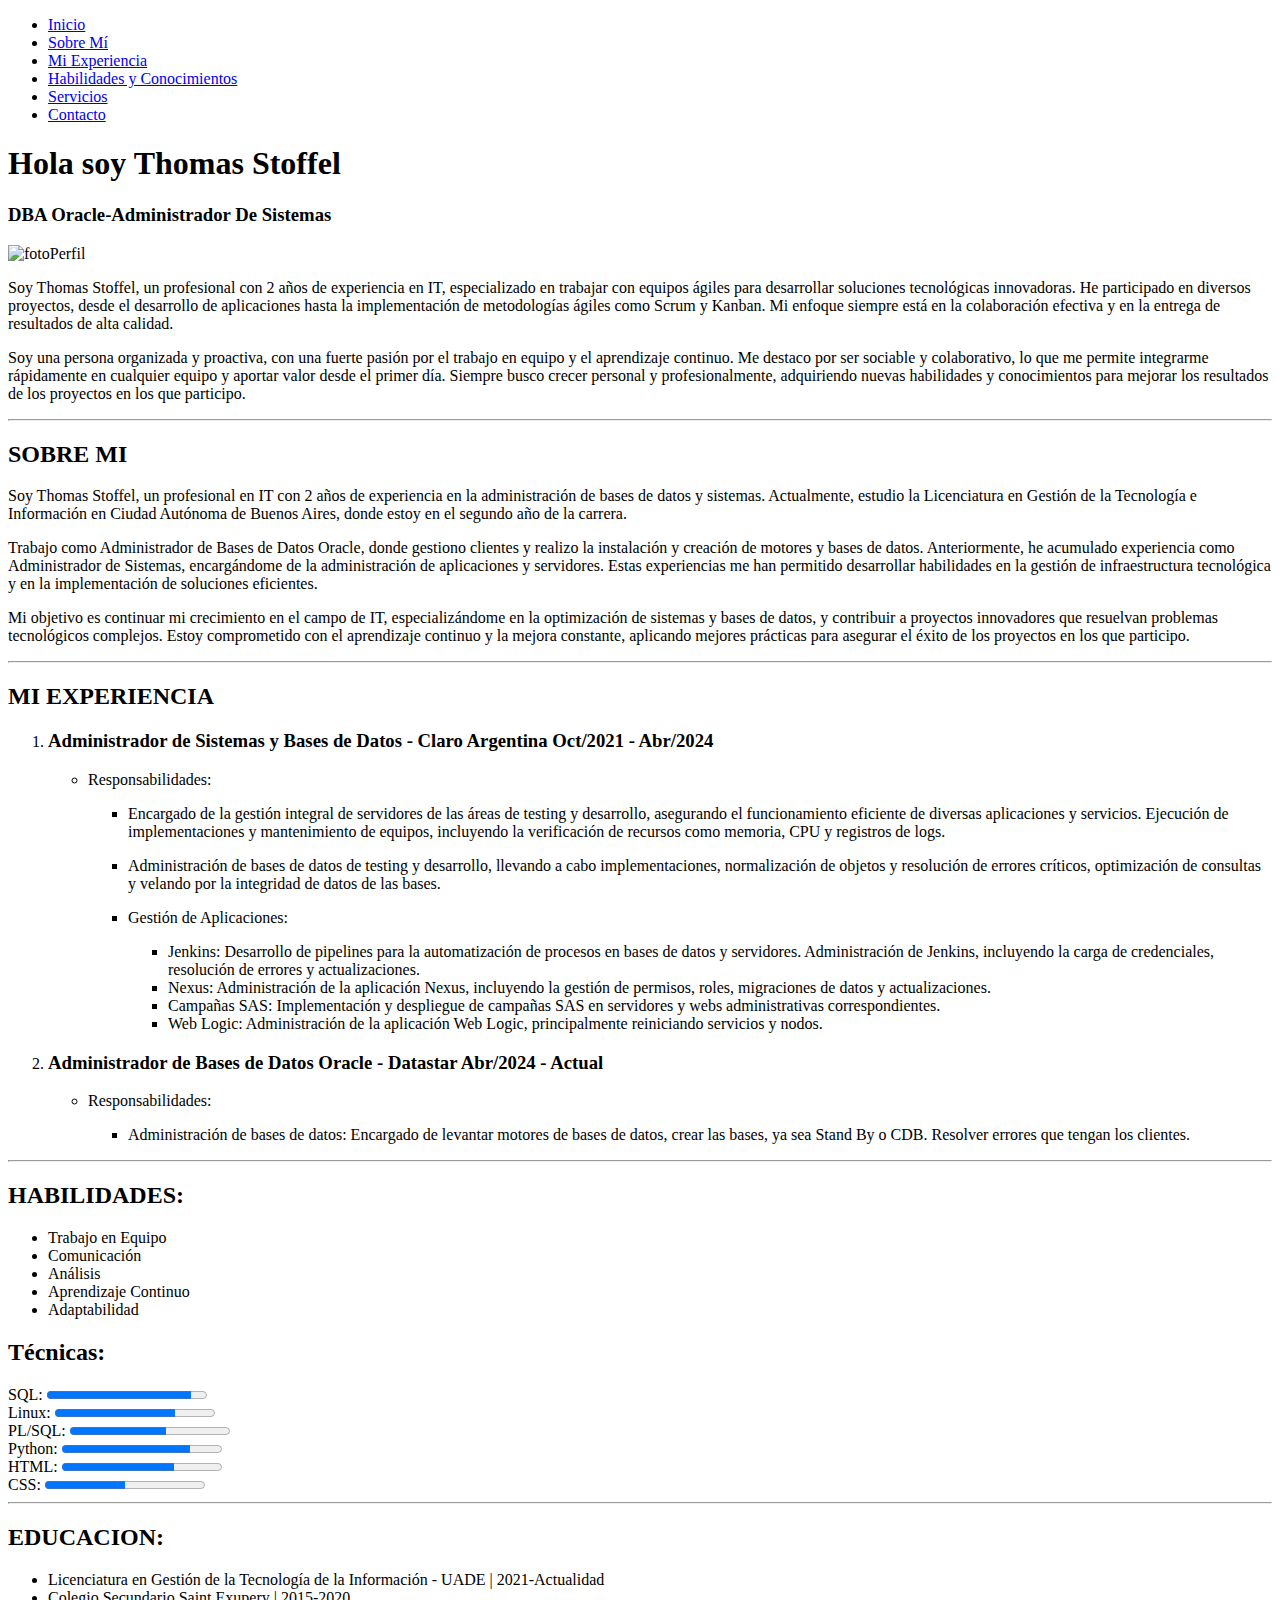
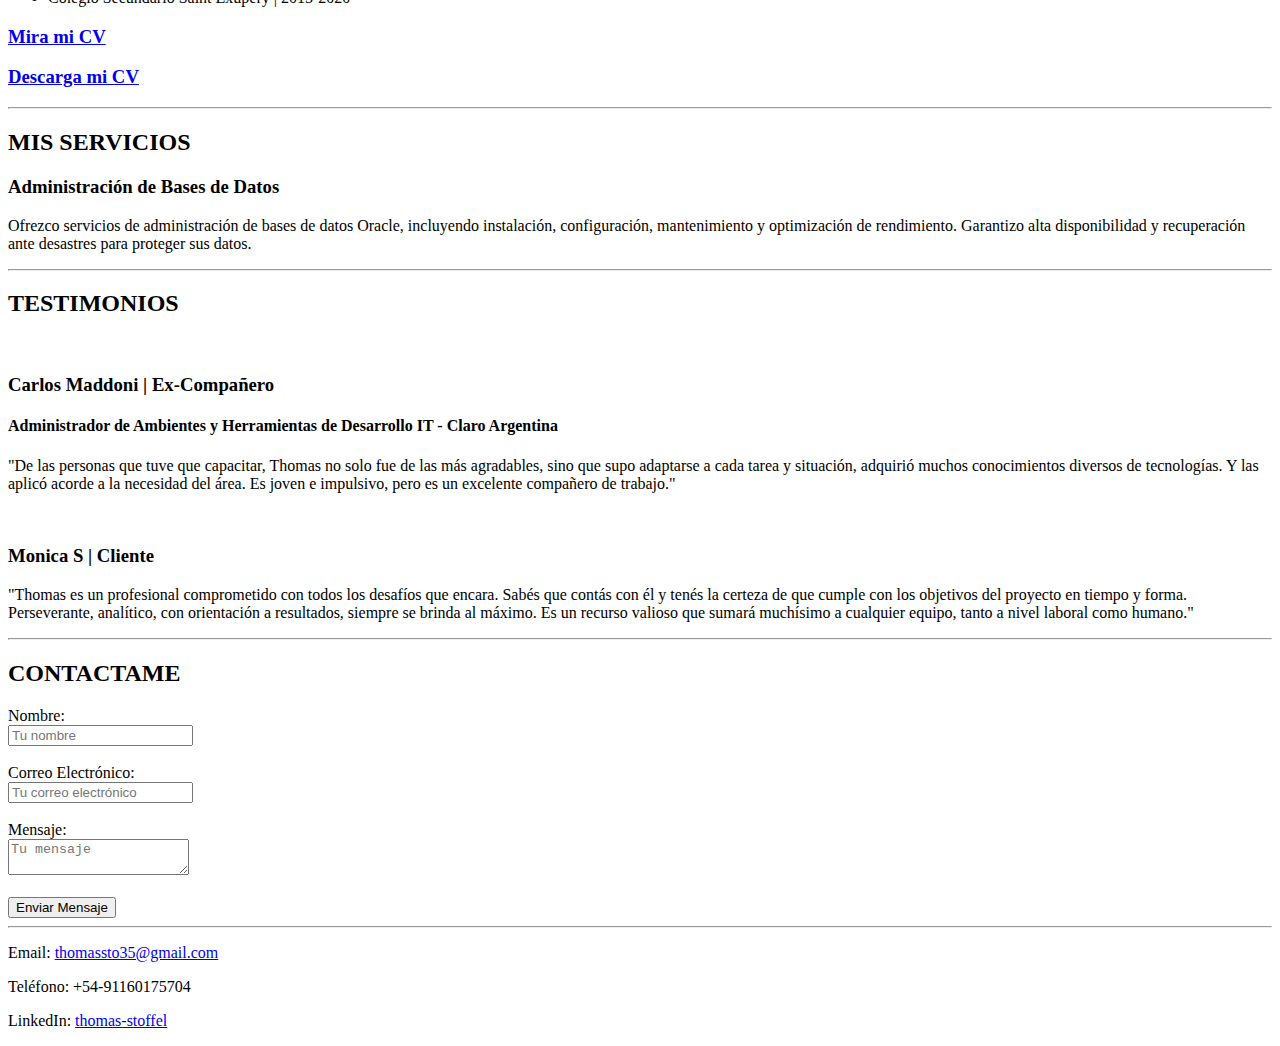
==== index.html @ ca6f1ba7 "Update index.html" ====
<!DOCTYPE html>
<html lang="en">
<head>
    <meta charset="UTF-8">
    <meta name="viewport" content="width=device-width, initial-scale=1.0">
    <title>Home</title>
</head>
<body>
    <!-- Menú de navegación -->
    <nav id="main-nav">
        <ul>
            <li><a href="#Inicio">Inicio</a></li>
            <li><a href="#sobre-mi">Sobre Mí</a></li>
            <li><a href="#experiencia">Mi Experiencia</a></li>
            <li><a href="#habilidades-conocimientos">Habilidades y Conocimientos</a></li>
            <li><a href="#servicios">Servicios</a></li>
            <li><a href="#contacto">Contacto</a></li>
        </ul>
    </nav>
    
    <!-- Sección de Encabezado -->
    <header id="Inicio">
        <div class="header-content">
            <h1>Hola soy Thomas Stoffel</h1>
            <h3>DBA Oracle-Administrador De Sistemas</h3>
            <img src="fotoPerfil.jpg" alt="fotoPerfil" width="150" height="150">
        </div>
    </header>
    
    <!-- Sección principal -->
    <main id="main-content">
        <section id="about-me">
            <p>
                Soy Thomas Stoffel, un profesional con 2 años de experiencia en IT, especializado en trabajar con equipos ágiles para desarrollar soluciones tecnológicas innovadoras. He participado en diversos proyectos, desde el desarrollo de aplicaciones hasta la implementación de metodologías ágiles como Scrum y Kanban. Mi enfoque siempre está en la colaboración efectiva y en la entrega de resultados de alta calidad.
            </p>
            <p>
                Soy una persona organizada y proactiva, con una fuerte pasión por el trabajo en equipo y el aprendizaje continuo. Me destaco por ser sociable y colaborativo, lo que me permite integrarme rápidamente en cualquier equipo y aportar valor desde el primer día. Siempre busco crecer personal y profesionalmente, adquiriendo nuevas habilidades y conocimientos para mejorar los resultados de los proyectos en los que participo.
            </p>
        </section>

        <hr>

        <!-- Sección sobre mí -->
        <section id="sobre-mi">
            <h2>SOBRE MI</h2>
            <p>
                Soy Thomas Stoffel, un profesional en IT con 2 años de experiencia en la administración de bases de datos y sistemas. Actualmente, estudio la Licenciatura en Gestión de la Tecnología e Información en Ciudad Autónoma de Buenos Aires, donde estoy en el segundo año de la carrera.
            </p>
            <p>
                Trabajo como Administrador de Bases de Datos Oracle, donde gestiono clientes y realizo la instalación y creación de motores y bases de datos. Anteriormente, he acumulado experiencia como Administrador de Sistemas, encargándome de la administración de aplicaciones y servidores. Estas experiencias me han permitido desarrollar habilidades en la gestión de infraestructura tecnológica y en la implementación de soluciones eficientes.
            </p>
            <p>
                Mi objetivo es continuar mi crecimiento en el campo de IT, especializándome en la optimización de sistemas y bases de datos, y contribuir a proyectos innovadores que resuelvan problemas tecnológicos complejos. Estoy comprometido con el aprendizaje continuo y la mejora constante, aplicando mejores prácticas para asegurar el éxito de los proyectos en los que participo.
            </p>
        </section>

        <hr>

        <!-- Sección de experiencia -->
        <section id="experiencia">
            <h2>MI EXPERIENCIA</h2>
            <ol>
                <li>
                    <h3>Administrador de Sistemas y Bases de Datos - Claro Argentina Oct/2021 - Abr/2024</h3>
                    <ul>
                        <li>
                            <p>
                                Responsabilidades:
                            </p>
                            <ul>
                                <li>
                                    <p>Encargado de la gestión integral de servidores de las áreas de testing y desarrollo, asegurando el funcionamiento eficiente de diversas aplicaciones y servicios. Ejecución de implementaciones y mantenimiento de equipos, incluyendo la verificación de recursos como memoria, CPU y registros de logs.</p>
                                </li>
                                <li>
                                    <p>Administración de bases de datos de testing y desarrollo, llevando a cabo implementaciones, normalización de objetos y resolución de errores críticos, optimización de consultas y velando por la integridad de datos de las bases.</p>
                                </li>
                                <li>
                                    <p>Gestión de Aplicaciones:</p>
                                    <ul>
                                        <li>Jenkins: Desarrollo de pipelines para la automatización de procesos en bases de datos y servidores. Administración de Jenkins, incluyendo la carga de credenciales, resolución de errores y actualizaciones.</li>
                                        <li>Nexus: Administración de la aplicación Nexus, incluyendo la gestión de permisos, roles, migraciones de datos y actualizaciones.</li>
                                        <li>Campañas SAS: Implementación y despliegue de campañas SAS en servidores y webs administrativas correspondientes.</li>
                                        <li>Web Logic: Administración de la aplicación Web Logic, principalmente reiniciando servicios y nodos.</li>
                                    </ul>
                                </li>
                            </ul>
                        </li>
                    </ul>
                </li>
                <li>
                    <h3>Administrador de Bases de Datos Oracle - Datastar Abr/2024 - Actual</h3>
                    <ul>
                        <li>
                            <p>
                                Responsabilidades:
                            </p>
                            <ul>
                                <li>
                                    <p>Administración de bases de datos: Encargado de levantar motores de bases de datos, crear las bases, ya sea Stand By o CDB. Resolver errores que tengan los clientes.</p>
                                </li>
                            </ul>
                        </li>
                    </ul>
                </li>
            </ol>
        </section>

        <hr>

        <!-- Sección de habilidades y conocimientos -->
        <section id="habilidades-conocimientos">
            <h2>HABILIDADES:</h2>
            <ul>
                <li>Trabajo en Equipo</li>
                <li>Comunicación</li>
                <li>Análisis</li>
                <li>Aprendizaje Continuo</li>
                <li>Adaptabilidad</li>
            </ul>
            <h2>Técnicas:</h2>
                <div class="skill">
                    <label for="sql">SQL:</label>
                    <progress id="sql" value="90" max="100"></progress>
                </div>
                <div class="skill">
                    <label for="linux">Linux:</label>
                    <progress id="linux" value="75" max="100"></progress>
                </div>
                <div class="skill">
                    <label for="pl/sql">PL/SQL:</label>
                    <progress id="pl/sql" value="60" max="100"></progress>
                </div>
                <div class="skill">
                    <label for="python">Python:</label>
                    <progress id="python" value="80" max="100"></progress>
                </div>
                
                <div class="skill">
                    <label for="html">HTML:</label>
                    <progress id="html" value="70" max="100"></progress>
                </div>
                <div class="skill">
                    <label for="css">CSS:</label>
                    <progress id="css" value="50" max="100"></progress>
                </div>
        </section>

        <hr>

        <!-- Sección de educación -->
        <section id="educacion">
            <h2>EDUCACION:</h2>
            <ul>
                <li>Licenciatura en Gestión de la Tecnología de la Información - UADE | 2021-Actualidad</li>
                <li>Colegio Secundario Saint Exupery | 2015-2020</li>
            </ul>
        </section>

        <a href="/paginas/CV Stoffel Thomas Actualizado.pdf" target="_blank" rel="noopener noreferrer"><h3>Mira mi CV</h3></a>
        <a href="/paginas/CV Stoffel Thomas Actualizado.pdf" download="Thomas-Stoffel-CV.pdf"><h3>Descarga mi CV</h3></a>

        <hr>

        <!-- Sección de servicios -->
        <section id="servicios">
            <h2>MIS SERVICIOS</h2>
            <div class="servicios">
                <div class="servicio">
                    <h3>Administración de Bases de Datos</h3>
                    <p>Ofrezco servicios de administración de bases de datos Oracle, incluyendo instalación, configuración, mantenimiento y optimización de rendimiento. Garantizo alta disponibilidad y recuperación ante desastres para proteger sus datos.</p>
                </div>
            </div>
        </section>

        <hr>

        <!-- Sección de testimonios -->
        <section id="testimonios">
            <h2>TESTIMONIOS</h2>
            <div class="testimonio">
                <img class="foto-autor" src="" alt="">
                <div class="info-autor">
                    <div class="autor"><h3>Carlos Maddoni | Ex-Compañero</h3></div>
                    <div class="cargo"><h4>Administrador de Ambientes y Herramientas de Desarrollo IT - Claro Argentina</h4></div>
                </div>
                <p>"De las personas que tuve que capacitar, Thomas no solo fue de las más agradables, sino que supo adaptarse a cada tarea y situación, adquirió muchos conocimientos diversos de tecnologías. Y las aplicó acorde a la necesidad del área. Es joven e impulsivo, pero es un excelente compañero de trabajo."</p>
            </div>

            <div class="testimonio">
                <img class="foto-autor" src="" alt="">
                <div class="info-autor">
                    <div class="autor"><h3>Monica S | Cliente</h3></div>
                </div>
                <p>"Thomas es un profesional comprometido con todos los desafíos que encara. Sabés que contás con él y tenés la certeza de que cumple con los objetivos del proyecto en tiempo y forma. Perseverante, analítico, con orientación a resultados, siempre se brinda al máximo. Es un recurso valioso que sumará muchísimo a cualquier equipo, tanto a nivel laboral como humano."</p>
            </div>
        </section>

        <hr>

        <!-- Sección de contacto -->
        <section id="contacto">
            <h2>CONTACTAME</h2>
            <div class="formulario">
                <form action="enviar_formulario.php" method="post">
                    <label for="nombre">Nombre:</label><br>
                    <input type="text" id="nombre" name="nombre" placeholder="Tu nombre" required><br><br>
    
                    <label for="email">Correo Electrónico:</label><br>
                    <input type="email" id="email" name="email" placeholder="Tu correo electrónico" required><br><br>
    
                    <label for="mensaje">Mensaje:</label><br>
                    <textarea id="mensaje" name="mensaje" placeholder="Tu mensaje" required></textarea><br><br>
    
                    <button type="submit">Enviar Mensaje</button>
                </form>
            </div>
            
        </section>
    </main>
    <hr>
    <footer>
        <div class="contact-info">
            <p>Email: <a href="mailto:thomassto35@gmail.com">thomassto35@gmail.com</a></p>
            <p>Teléfono: +54-91160175704</p>
            <p>LinkedIn: <a href="https://www.linkedin.com/in/thomas-stoffel-7ab071238/" target="_blank" rel="noopener noreferrer">thomas-stoffel</a></p>
        </div>
    </footer>
</body>
</html>
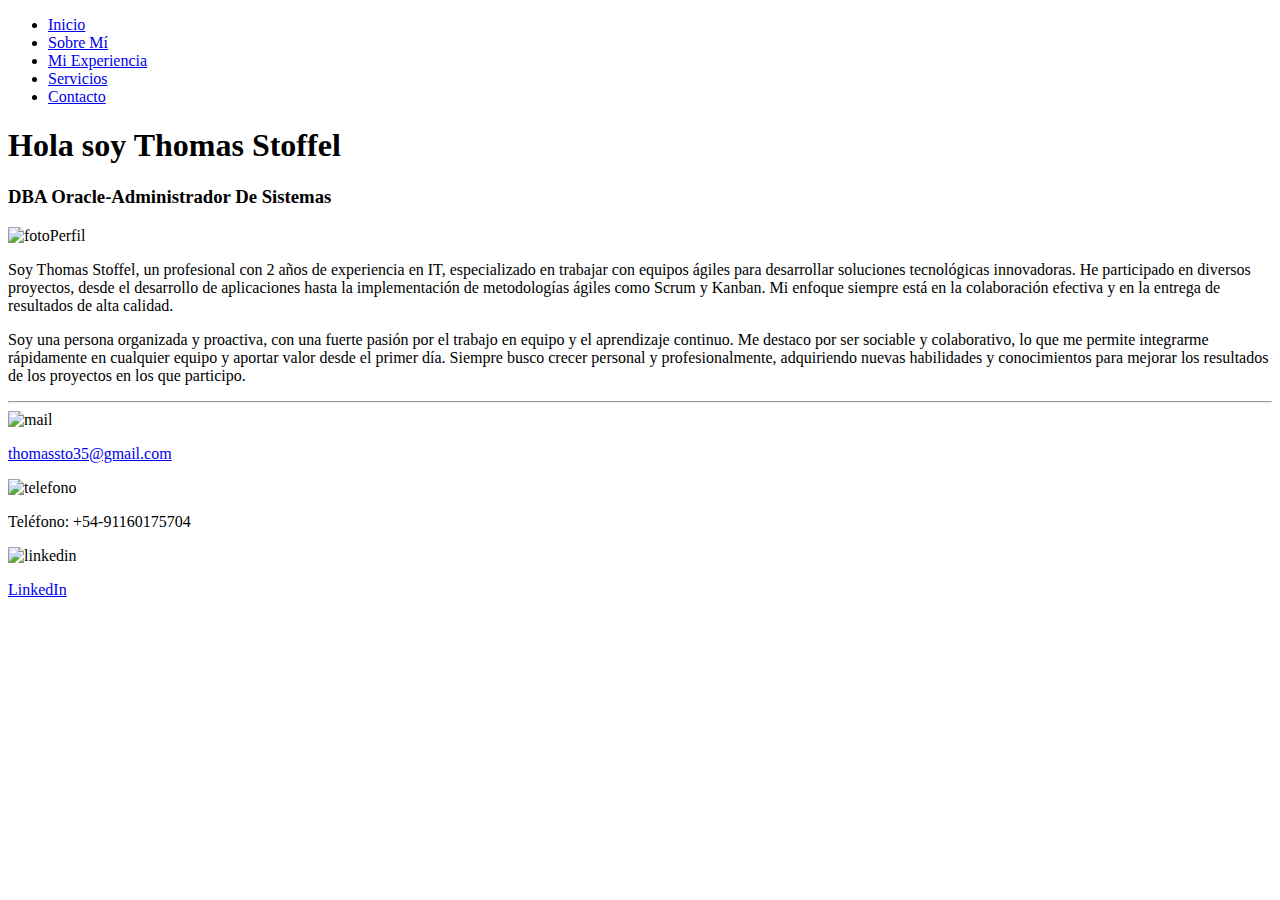
==== commit 56cd3d68: "Update index.html" ====
--- a/index.html
+++ b/index.html
@@ -4,26 +4,26 @@
     <meta charset="UTF-8">
     <meta name="viewport" content="width=device-width, initial-scale=1.0">
     <title>Home</title>
+    <link rel="stylesheet" href="estilos.css">
 </head>
 <body>
     <!-- Menú de navegación -->
     <nav id="main-nav">
         <ul>
             <li><a href="#Inicio">Inicio</a></li>
-            <li><a href="#sobre-mi">Sobre Mí</a></li>
-            <li><a href="#experiencia">Mi Experiencia</a></li>
-            <li><a href="#habilidades-conocimientos">Habilidades y Conocimientos</a></li>
-            <li><a href="#servicios">Servicios</a></li>
-            <li><a href="#contacto">Contacto</a></li>
+            <li><a href="sobreMi.html">Sobre Mí</a></li>
+            <li><a href="cv.html">Mi Experiencia</a></li>
+            <li><a href="servicios.html">Servicios</a></li>
+            <li><a href="contacto.html">Contacto</a></li>
         </ul>
     </nav>
     
     <!-- Sección de Encabezado -->
-    <header id="Inicio">
+    <header id="header">
         <div class="header-content">
             <h1>Hola soy Thomas Stoffel</h1>
             <h3>DBA Oracle-Administrador De Sistemas</h3>
-            <img src="fotoPerfil.jpg" alt="fotoPerfil" width="150" height="150">
+            <img class="foto-perfil" src="fotoPerfil.png" alt="fotoPerfil" width="150" height="150">
         </div>
     </header>
     
@@ -37,192 +37,13 @@
                 Soy una persona organizada y proactiva, con una fuerte pasión por el trabajo en equipo y el aprendizaje continuo. Me destaco por ser sociable y colaborativo, lo que me permite integrarme rápidamente en cualquier equipo y aportar valor desde el primer día. Siempre busco crecer personal y profesionalmente, adquiriendo nuevas habilidades y conocimientos para mejorar los resultados de los proyectos en los que participo.
             </p>
         </section>
-
-        <hr>
-
-        <!-- Sección sobre mí -->
-        <section id="sobre-mi">
-            <h2>SOBRE MI</h2>
-            <p>
-                Soy Thomas Stoffel, un profesional en IT con 2 años de experiencia en la administración de bases de datos y sistemas. Actualmente, estudio la Licenciatura en Gestión de la Tecnología e Información en Ciudad Autónoma de Buenos Aires, donde estoy en el segundo año de la carrera.
-            </p>
-            <p>
-                Trabajo como Administrador de Bases de Datos Oracle, donde gestiono clientes y realizo la instalación y creación de motores y bases de datos. Anteriormente, he acumulado experiencia como Administrador de Sistemas, encargándome de la administración de aplicaciones y servidores. Estas experiencias me han permitido desarrollar habilidades en la gestión de infraestructura tecnológica y en la implementación de soluciones eficientes.
-            </p>
-            <p>
-                Mi objetivo es continuar mi crecimiento en el campo de IT, especializándome en la optimización de sistemas y bases de datos, y contribuir a proyectos innovadores que resuelvan problemas tecnológicos complejos. Estoy comprometido con el aprendizaje continuo y la mejora constante, aplicando mejores prácticas para asegurar el éxito de los proyectos en los que participo.
-            </p>
-        </section>
-
-        <hr>
-
-        <!-- Sección de experiencia -->
-        <section id="experiencia">
-            <h2>MI EXPERIENCIA</h2>
-            <ol>
-                <li>
-                    <h3>Administrador de Sistemas y Bases de Datos - Claro Argentina Oct/2021 - Abr/2024</h3>
-                    <ul>
-                        <li>
-                            <p>
-                                Responsabilidades:
-                            </p>
-                            <ul>
-                                <li>
-                                    <p>Encargado de la gestión integral de servidores de las áreas de testing y desarrollo, asegurando el funcionamiento eficiente de diversas aplicaciones y servicios. Ejecución de implementaciones y mantenimiento de equipos, incluyendo la verificación de recursos como memoria, CPU y registros de logs.</p>
-                                </li>
-                                <li>
-                                    <p>Administración de bases de datos de testing y desarrollo, llevando a cabo implementaciones, normalización de objetos y resolución de errores críticos, optimización de consultas y velando por la integridad de datos de las bases.</p>
-                                </li>
-                                <li>
-                                    <p>Gestión de Aplicaciones:</p>
-                                    <ul>
-                                        <li>Jenkins: Desarrollo de pipelines para la automatización de procesos en bases de datos y servidores. Administración de Jenkins, incluyendo la carga de credenciales, resolución de errores y actualizaciones.</li>
-                                        <li>Nexus: Administración de la aplicación Nexus, incluyendo la gestión de permisos, roles, migraciones de datos y actualizaciones.</li>
-                                        <li>Campañas SAS: Implementación y despliegue de campañas SAS en servidores y webs administrativas correspondientes.</li>
-                                        <li>Web Logic: Administración de la aplicación Web Logic, principalmente reiniciando servicios y nodos.</li>
-                                    </ul>
-                                </li>
-                            </ul>
-                        </li>
-                    </ul>
-                </li>
-                <li>
-                    <h3>Administrador de Bases de Datos Oracle - Datastar Abr/2024 - Actual</h3>
-                    <ul>
-                        <li>
-                            <p>
-                                Responsabilidades:
-                            </p>
-                            <ul>
-                                <li>
-                                    <p>Administración de bases de datos: Encargado de levantar motores de bases de datos, crear las bases, ya sea Stand By o CDB. Resolver errores que tengan los clientes.</p>
-                                </li>
-                            </ul>
-                        </li>
-                    </ul>
-                </li>
-            </ol>
-        </section>
-
-        <hr>
-
-        <!-- Sección de habilidades y conocimientos -->
-        <section id="habilidades-conocimientos">
-            <h2>HABILIDADES:</h2>
-            <ul>
-                <li>Trabajo en Equipo</li>
-                <li>Comunicación</li>
-                <li>Análisis</li>
-                <li>Aprendizaje Continuo</li>
-                <li>Adaptabilidad</li>
-            </ul>
-            <h2>Técnicas:</h2>
-                <div class="skill">
-                    <label for="sql">SQL:</label>
-                    <progress id="sql" value="90" max="100"></progress>
-                </div>
-                <div class="skill">
-                    <label for="linux">Linux:</label>
-                    <progress id="linux" value="75" max="100"></progress>
-                </div>
-                <div class="skill">
-                    <label for="pl/sql">PL/SQL:</label>
-                    <progress id="pl/sql" value="60" max="100"></progress>
-                </div>
-                <div class="skill">
-                    <label for="python">Python:</label>
-                    <progress id="python" value="80" max="100"></progress>
-                </div>
-                
-                <div class="skill">
-                    <label for="html">HTML:</label>
-                    <progress id="html" value="70" max="100"></progress>
-                </div>
-                <div class="skill">
-                    <label for="css">CSS:</label>
-                    <progress id="css" value="50" max="100"></progress>
-                </div>
-        </section>
-
-        <hr>
-
-        <!-- Sección de educación -->
-        <section id="educacion">
-            <h2>EDUCACION:</h2>
-            <ul>
-                <li>Licenciatura en Gestión de la Tecnología de la Información - UADE | 2021-Actualidad</li>
-                <li>Colegio Secundario Saint Exupery | 2015-2020</li>
-            </ul>
-        </section>
-
-        <a href="/paginas/CV Stoffel Thomas Actualizado.pdf" target="_blank" rel="noopener noreferrer"><h3>Mira mi CV</h3></a>
-        <a href="/paginas/CV Stoffel Thomas Actualizado.pdf" download="Thomas-Stoffel-CV.pdf"><h3>Descarga mi CV</h3></a>
-
-        <hr>
-
-        <!-- Sección de servicios -->
-        <section id="servicios">
-            <h2>MIS SERVICIOS</h2>
-            <div class="servicios">
-                <div class="servicio">
-                    <h3>Administración de Bases de Datos</h3>
-                    <p>Ofrezco servicios de administración de bases de datos Oracle, incluyendo instalación, configuración, mantenimiento y optimización de rendimiento. Garantizo alta disponibilidad y recuperación ante desastres para proteger sus datos.</p>
-                </div>
-            </div>
-        </section>
-
-        <hr>
-
-        <!-- Sección de testimonios -->
-        <section id="testimonios">
-            <h2>TESTIMONIOS</h2>
-            <div class="testimonio">
-                <img class="foto-autor" src="" alt="">
-                <div class="info-autor">
-                    <div class="autor"><h3>Carlos Maddoni | Ex-Compañero</h3></div>
-                    <div class="cargo"><h4>Administrador de Ambientes y Herramientas de Desarrollo IT - Claro Argentina</h4></div>
-                </div>
-                <p>"De las personas que tuve que capacitar, Thomas no solo fue de las más agradables, sino que supo adaptarse a cada tarea y situación, adquirió muchos conocimientos diversos de tecnologías. Y las aplicó acorde a la necesidad del área. Es joven e impulsivo, pero es un excelente compañero de trabajo."</p>
-            </div>
-
-            <div class="testimonio">
-                <img class="foto-autor" src="" alt="">
-                <div class="info-autor">
-                    <div class="autor"><h3>Monica S | Cliente</h3></div>
-                </div>
-                <p>"Thomas es un profesional comprometido con todos los desafíos que encara. Sabés que contás con él y tenés la certeza de que cumple con los objetivos del proyecto en tiempo y forma. Perseverante, analítico, con orientación a resultados, siempre se brinda al máximo. Es un recurso valioso que sumará muchísimo a cualquier equipo, tanto a nivel laboral como humano."</p>
-            </div>
-        </section>
-
-        <hr>
-
-        <!-- Sección de contacto -->
-        <section id="contacto">
-            <h2>CONTACTAME</h2>
-            <div class="formulario">
-                <form action="enviar_formulario.php" method="post">
-                    <label for="nombre">Nombre:</label><br>
-                    <input type="text" id="nombre" name="nombre" placeholder="Tu nombre" required><br><br>
-    
-                    <label for="email">Correo Electrónico:</label><br>
-                    <input type="email" id="email" name="email" placeholder="Tu correo electrónico" required><br><br>
-    
-                    <label for="mensaje">Mensaje:</label><br>
-                    <textarea id="mensaje" name="mensaje" placeholder="Tu mensaje" required></textarea><br><br>
-    
-                    <button type="submit">Enviar Mensaje</button>
-                </form>
-            </div>
-            
-        </section>
     </main>
     <hr>
     <footer>
         <div class="contact-info">
-            <p>Email: <a href="mailto:thomassto35@gmail.com">thomassto35@gmail.com</a></p>
-            <p>Teléfono: +54-91160175704</p>
-            <p>LinkedIn: <a href="https://www.linkedin.com/in/thomas-stoffel-7ab071238/" target="_blank" rel="noopener noreferrer">thomas-stoffel</a></p>
+            <img class="icono-mail" src="mail (1).png" alt="mail"><p><a href="mailto:thomassto35@gmail.com">thomassto35@gmail.com</a></p>
+            <img class="icono-telefono" src="Contact Us.png" alt="telefono" srcset=""><p>Teléfono: +54-91160175704</p>
+            <img class="icono-linkedin" src="linkedin.png" alt="linkedin"><p><a href="https://www.linkedin.com/in/thomas-stoffel-7ab071238/" target="_blank" rel="noopener noreferrer">LinkedIn</a></p>
         </div>
     </footer>
 </body>
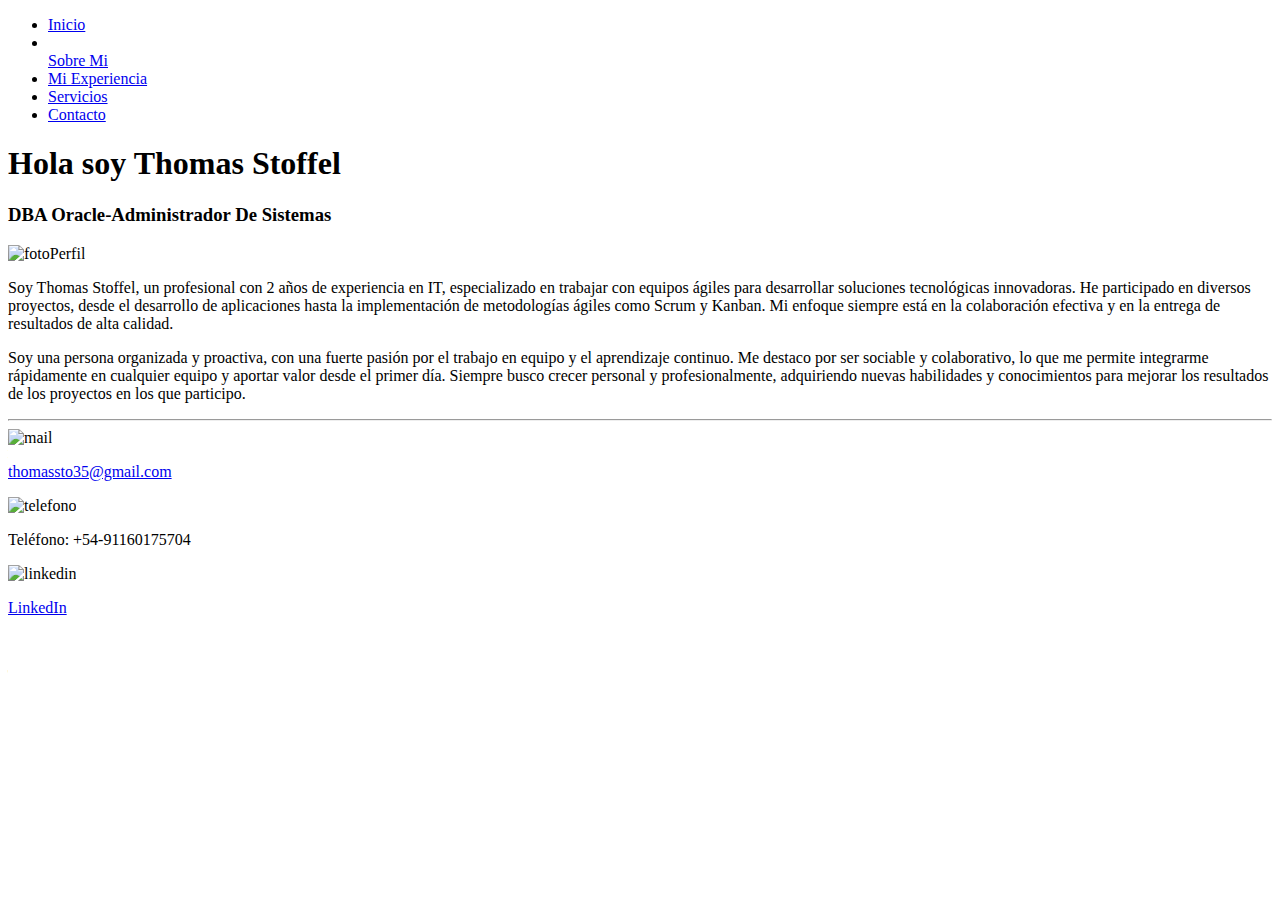
==== commit 6012df8a: "Update index.html" ====
--- a/index.html
+++ b/index.html
@@ -11,7 +11,7 @@
     <nav id="main-nav">
         <ul>
             <li><a href="#Inicio">Inicio</a></li>
-            <li><a href="sobreMi.html">Sobre Mí</a></li>
+            <li></li><a href="sobreMi.html" target="_blank" rel="noopener noreferrer">Sobre Mi</a></li>
             <li><a href="cv.html">Mi Experiencia</a></li>
             <li><a href="servicios.html">Servicios</a></li>
             <li><a href="contacto.html">Contacto</a></li>
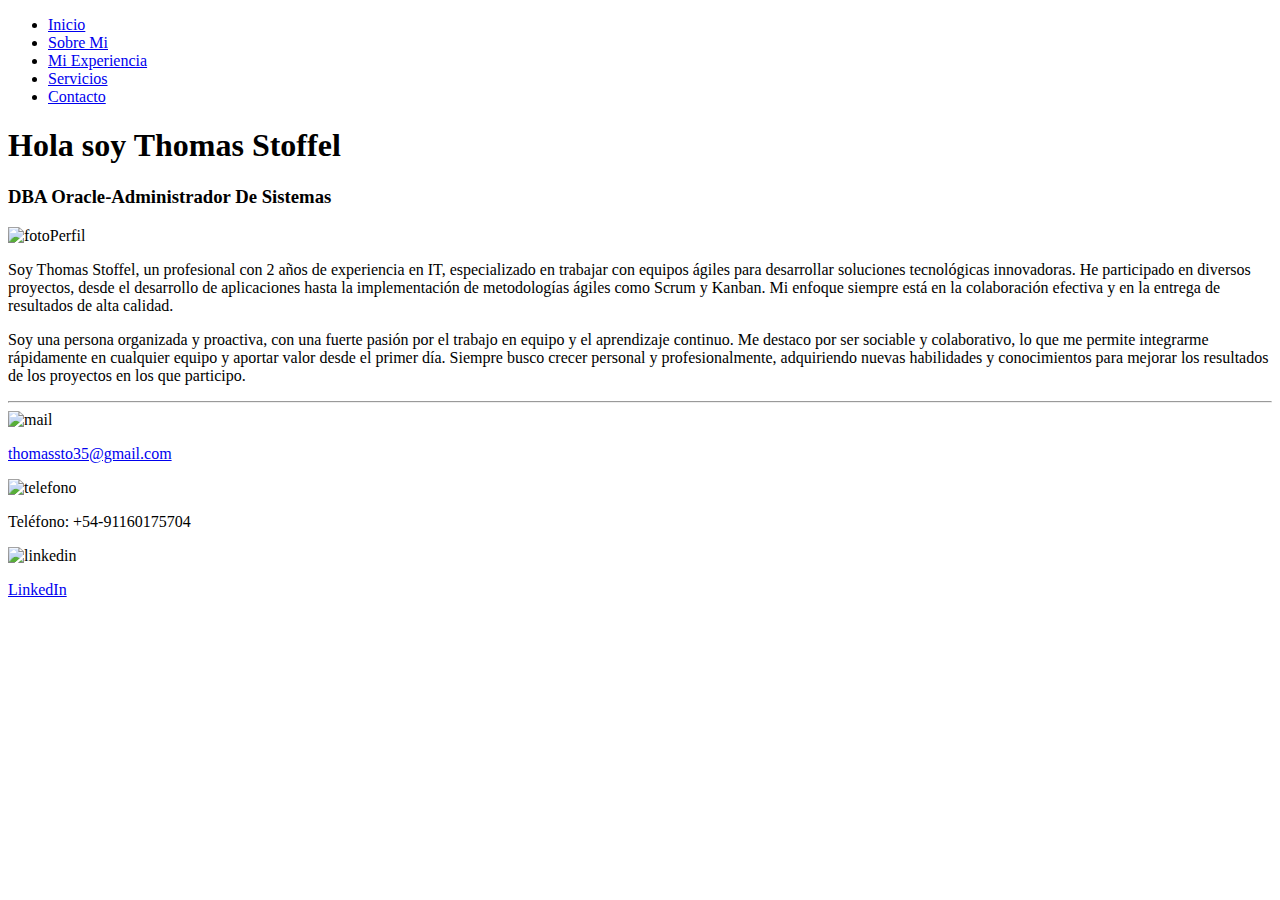
==== commit f928b81a: "agrege el blank a los a del nav" ====
--- a/index.html
+++ b/index.html
@@ -11,10 +11,10 @@
     <nav id="main-nav">
         <ul>
             <li><a href="#Inicio">Inicio</a></li>
-            <li></li><a href="sobreMi.html" target="_blank" rel="noopener noreferrer">Sobre Mi</a></li>
-            <li><a href="cv.html">Mi Experiencia</a></li>
-            <li><a href="servicios.html">Servicios</a></li>
-            <li><a href="contacto.html">Contacto</a></li>
+            <li><a href="sobreMi.html" target="_blank" rel="noopener noreferrer">Sobre Mi</a></li>
+            <li><a href="cv.html" target="_blank" rel="noopener noreferrer">Mi Experiencia</a></li>
+            <li><a href="servicios.html" target="_blank" rel="noopener noreferrer">Servicios</a></li>
+            <li><a href="contacto.html" target="_blank" rel="noopener noreferrer">Contacto</a></li>
         </ul>
     </nav>
     
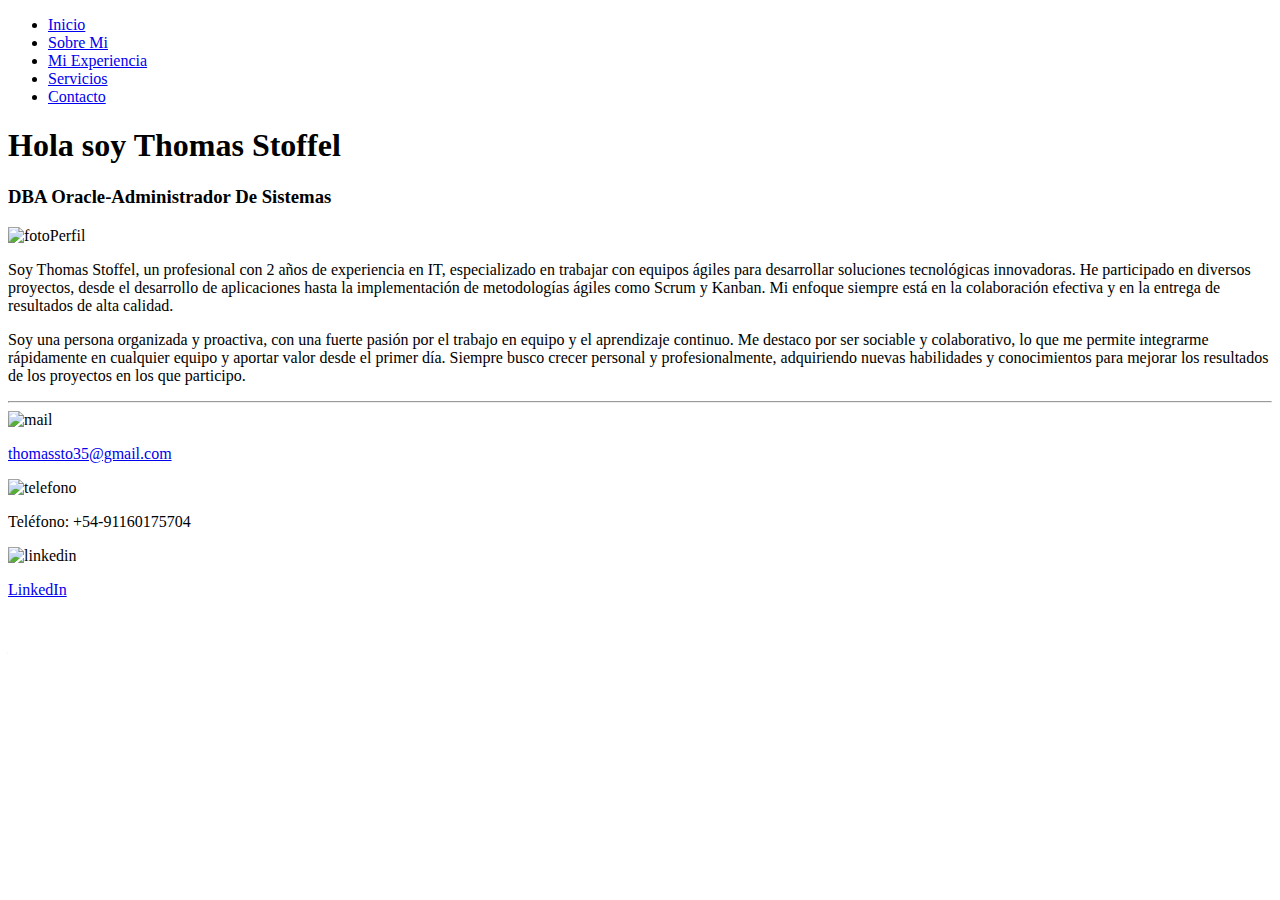
==== commit 24fd25b1: "cambioEnImagenes-RutasNuevas" ====
--- a/index.html
+++ b/index.html
@@ -4,7 +4,7 @@
     <meta charset="UTF-8">
     <meta name="viewport" content="width=device-width, initial-scale=1.0">
     <title>Home</title>
-    <link rel="stylesheet" href="estilos.css">
+    <link rel="stylesheet" href="/estilos/estilos.css">
 </head>
 <body>
     <!-- Menú de navegación -->
@@ -23,7 +23,7 @@
         <div class="header-content">
             <h1>Hola soy Thomas Stoffel</h1>
             <h3>DBA Oracle-Administrador De Sistemas</h3>
-            <img class="foto-perfil" src="fotoPerfil.png" alt="fotoPerfil" width="150" height="150">
+            <img class="foto-perfil" src="imagenes/fotoPerfil.png" alt="fotoPerfil" width="150" height="150">
         </div>
     </header>
     
@@ -41,9 +41,9 @@
     <hr>
     <footer>
         <div class="contact-info">
-            <img class="icono-mail" src="mail (1).png" alt="mail"><p><a href="mailto:thomassto35@gmail.com">thomassto35@gmail.com</a></p>
-            <img class="icono-telefono" src="Contact Us.png" alt="telefono" srcset=""><p>Teléfono: +54-91160175704</p>
-            <img class="icono-linkedin" src="linkedin.png" alt="linkedin"><p><a href="https://www.linkedin.com/in/thomas-stoffel-7ab071238/" target="_blank" rel="noopener noreferrer">LinkedIn</a></p>
+            <img class="icono-mail" src="imagenes/mail (1).png" alt="mail"><p><a href="mailto:thomassto35@gmail.com">thomassto35@gmail.com</a></p>
+            <img class="icono-telefono" src="imagenes/Contact Us.png" alt="telefono" srcset=""><p>Teléfono: +54-91160175704</p>
+            <img class="icono-linkedin" src="imagenes/linkedin.png" alt="linkedin"><p><a href="https://www.linkedin.com/in/thomas-stoffel-7ab071238/" target="_blank" rel="noopener noreferrer">LinkedIn</a></p>
         </div>
     </footer>
 </body>
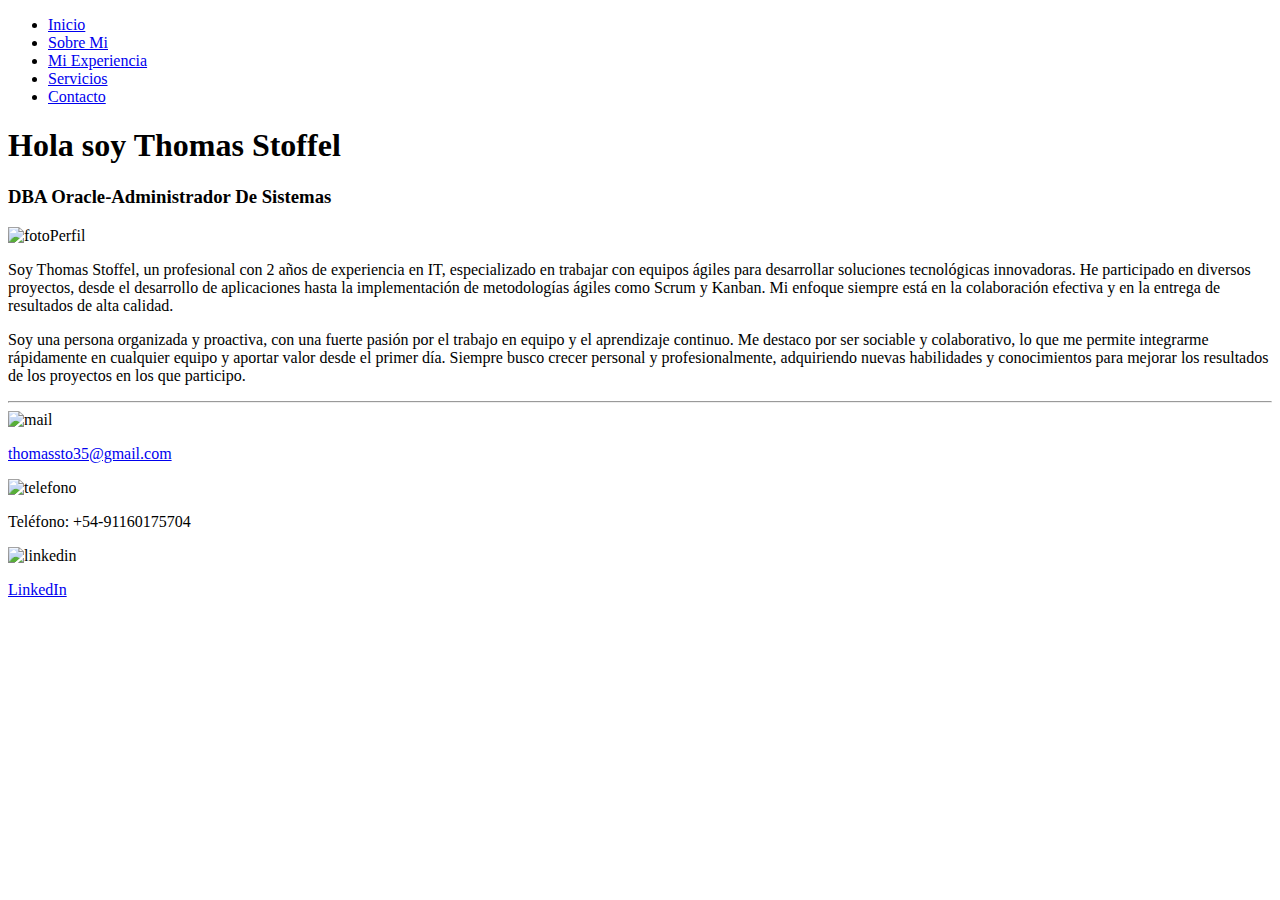
==== commit 504cfd9c: "Update index.html" ====
--- a/index.html
+++ b/index.html
@@ -4,7 +4,7 @@
     <meta charset="UTF-8">
     <meta name="viewport" content="width=device-width, initial-scale=1.0">
     <title>Home</title>
-    <link rel="stylesheet" href="/estilos/estilos.css">
+    <link rel="stylesheet" href="estilos/estilos.css">
 </head>
 <body>
     <!-- Menú de navegación -->
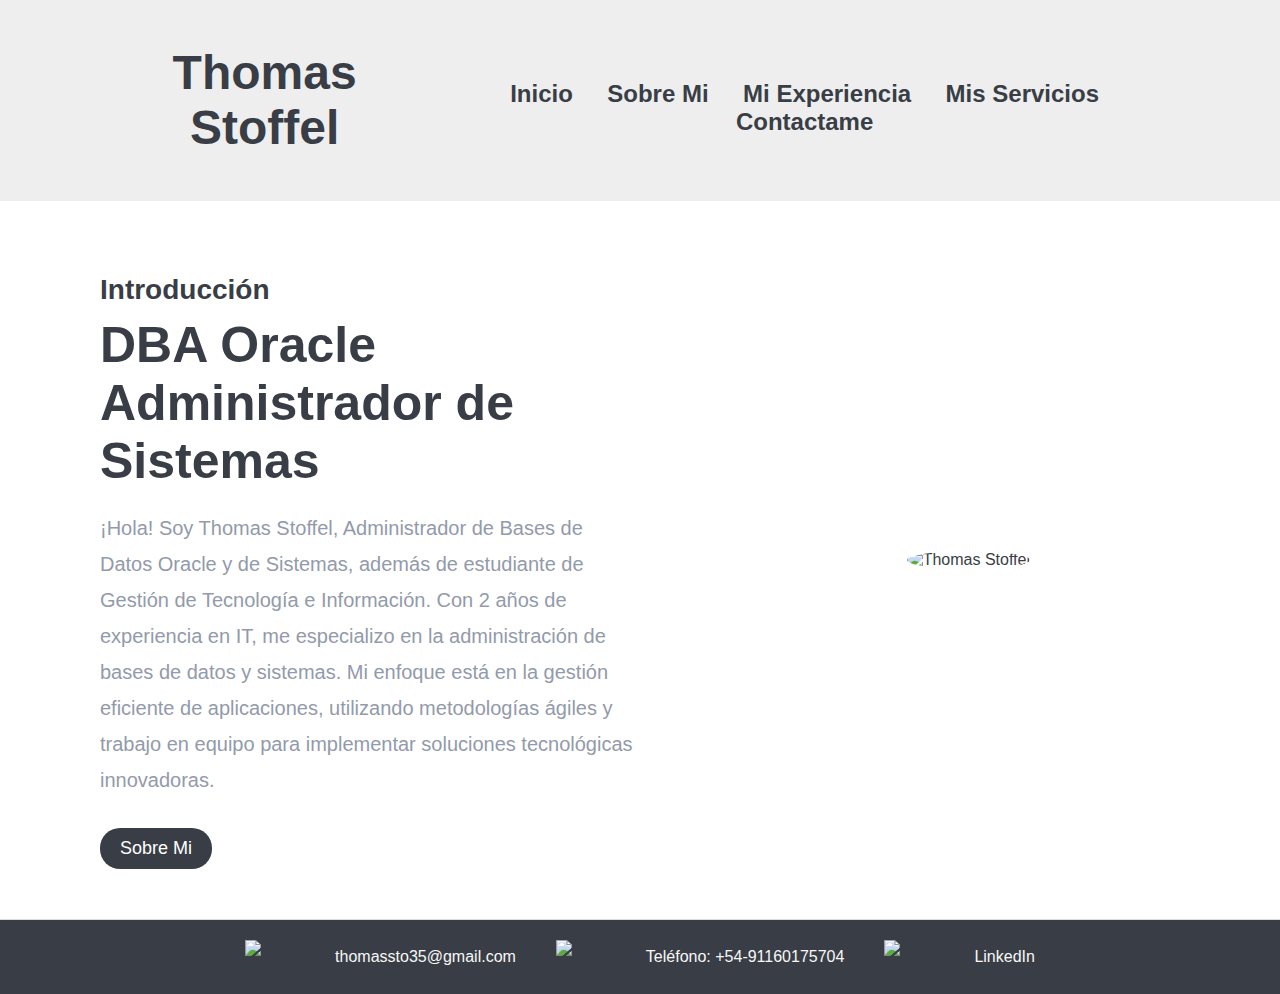
==== commit 780c703d: "nuevo css" ====
--- a/index.html
+++ b/index.html
@@ -1,49 +1,47 @@
 <!DOCTYPE html>
-<html lang="en">
+<html lang="es">
 <head>
     <meta charset="UTF-8">
     <meta name="viewport" content="width=device-width, initial-scale=1.0">
     <title>Home</title>
-    <link rel="stylesheet" href="estilos/estilos.css">
+    <link rel="stylesheet" href="assets/estilos/estilos.css">
 </head>
 <body>
+    <!-- Sección de Encabezado -->
     <!-- Menú de navegación -->
-    <nav id="main-nav">
-        <ul>
-            <li><a href="#Inicio">Inicio</a></li>
-            <li><a href="sobreMi.html" target="_blank" rel="noopener noreferrer">Sobre Mi</a></li>
-            <li><a href="cv.html" target="_blank" rel="noopener noreferrer">Mi Experiencia</a></li>
-            <li><a href="servicios.html" target="_blank" rel="noopener noreferrer">Servicios</a></li>
-            <li><a href="contacto.html" target="_blank" rel="noopener noreferrer">Contacto</a></li>
-        </ul>
-    </nav>
-    
-    <!-- Sección de Encabezado -->
     <header id="header">
-        <div class="header-content">
-            <h1>Hola soy Thomas Stoffel</h1>
-            <h3>DBA Oracle-Administrador De Sistemas</h3>
-            <img class="foto-perfil" src="imagenes/fotoPerfil.png" alt="fotoPerfil" width="150" height="150">
+
+        <h1 id="nombre">Thomas Stoffel</h1>
+ 
+            <nav id="main-nav">
+                <a href="#Inicio">Inicio</a></li>
+                <a href="sobreMi.html"  rel="noopener noreferrer">Sobre Mi</a></li>
+                <a href="cv.html"  rel="noopener noreferrer">Mi Experiencia</a></li>
+                <a href="servicios.html"  rel="noopener noreferrer">Mis Servicios</a></li>
+                <a href="contacto.html"  rel="noopener noreferrer">Contactame</a></li>
+            </nav>
         </div>
     </header>
     
     <!-- Sección principal -->
-    <main id="main-content">
-        <section id="about-me">
-            <p>
-                Soy Thomas Stoffel, un profesional con 2 años de experiencia en IT, especializado en trabajar con equipos ágiles para desarrollar soluciones tecnológicas innovadoras. He participado en diversos proyectos, desde el desarrollo de aplicaciones hasta la implementación de metodologías ágiles como Scrum y Kanban. Mi enfoque siempre está en la colaboración efectiva y en la entrega de resultados de alta calidad.
-            </p>
-            <p>
-                Soy una persona organizada y proactiva, con una fuerte pasión por el trabajo en equipo y el aprendizaje continuo. Me destaco por ser sociable y colaborativo, lo que me permite integrarme rápidamente en cualquier equipo y aportar valor desde el primer día. Siempre busco crecer personal y profesionalmente, adquiriendo nuevas habilidades y conocimientos para mejorar los resultados de los proyectos en los que participo.
-            </p>
-        </section>
-    </main>
-    <hr>
+    <div class="container">
+        <!-- Sección de texto -->
+        <div class="text-section">
+            <h2>Introducción</h2>
+            <h1>DBA Oracle<br>Administrador de Sistemas</h1>
+            <p>¡Hola! Soy Thomas Stoffel, Administrador de Bases de Datos Oracle y de Sistemas, además de estudiante de Gestión de Tecnología e Información. Con 2 años de experiencia en IT, me especializo en la administración de bases de datos y sistemas. Mi enfoque está en la gestión eficiente de aplicaciones, utilizando metodologías ágiles y trabajo en equipo para implementar soluciones tecnológicas innovadoras.</p>
+            <button>Sobre Mi</button>
+        </div>
+        <!-- Sección de imagen -->
+        <div class="image-section">
+            <img src="assets/imagenes/fotoPerfil.png" alt="Thomas Stoffel">
+        </div>
+    </div>
     <footer>
         <div class="contact-info">
-            <img class="icono-mail" src="imagenes/mail (1).png" alt="mail"><p><a href="mailto:thomassto35@gmail.com">thomassto35@gmail.com</a></p>
-            <img class="icono-telefono" src="imagenes/Contact Us.png" alt="telefono" srcset=""><p>Teléfono: +54-91160175704</p>
-            <img class="icono-linkedin" src="imagenes/linkedin.png" alt="linkedin"><p><a href="https://www.linkedin.com/in/thomas-stoffel-7ab071238/" target="_blank" rel="noopener noreferrer">LinkedIn</a></p>
+            <img class="icono-mail" src="assets/imagenes/mail (1).png" alt="mail"><p><a href="mailto:thomassto35@gmail.com">thomassto35@gmail.com</a></p>
+            <img class="icono-telefono" src="assets/imagenes/Contact Us.png" alt="telefono" srcset=""><p>Teléfono: +54-91160175704</p>
+            <img class="icono-linkedin" src="assets/imagenes/linkedin.png" alt="linkedin"><p><a href="https://www.linkedin.com/in/thomas-stoffel-7ab071238/" target="_blank" rel="noopener noreferrer">LinkedIn</a></p>
         </div>
     </footer>
 </body>
--- a/assets/estilos/estilos.css
+++ b/assets/estilos/estilos.css
@@ -0,0 +1,150 @@
+/* Estilos generales */
+body {
+    font-family: 'Roboto', sans-serif;
+    background-color: #f7f7f7;
+    margin: 0;
+    padding: 0;
+    color: #393E46;
+}
+
+/* Header */
+header {
+    display: flex;
+    justify-content: space-between;
+    align-items: center;
+    text-align: center;
+    padding: 45px 100px;
+    background-color: #EEEEEE;
+    border-bottom: 1px solid #EEEEEE;
+
+}
+
+header h1 {
+    margin: 0;
+    font-size: 48px;
+}
+
+nav {
+    margin-top: 15px;
+}
+
+nav a {
+    margin: 0 15px;
+    text-decoration: none;
+    color: #393E46;
+    font-weight: bold;
+    font-size: 24px;
+}
+
+nav a:hover {
+    color: #555;
+}   
+
+/* Contenedor principal */
+.container {
+    display: flex;
+    justify-content: space-between;
+    align-items: center;
+    padding: 50px 100px;
+    background-color: #fff;
+}
+
+/* Sección de texto */
+.text-section {
+    margin-top: auto;
+    margin-bottom: auto;
+    max-width: 50%;
+}
+
+.text-section h2 {
+    font-size: 28px;
+    color: #393E46;
+    margin-bottom: 10px;
+}
+
+.text-section h1 {
+    font-size: 50px;
+    color: #393E46;
+    margin: 10px 0;
+}
+
+.text-section p {
+    font-size: 20px;
+    line-height: 1.8;
+    color: #929AAB;
+}
+
+.text-section button {
+    margin-top: 10px;
+    padding: 10px 20px;
+    background-color: #393E46;
+    color: #fff;
+    border: none;
+    border-radius: 20px;
+    cursor: pointer;
+    font-size: 18px;
+}
+
+.text-section button:hover {
+    background-color: #555;
+}
+
+/* Imagen del perfil */
+.image-section {
+    display: flex;
+    justify-content: center;
+    align-items: center;
+}
+
+.image-section img {
+    max-width: 360px;
+    border-radius: 50%;
+    margin-left: 50px;
+    margin-right: 150px;
+}
+
+/* Footer */
+footer {
+    background-color: #393E46;
+    padding: 20px;
+    border-top: 1px solid #ddd;
+    text-align: center;
+    height: auto;
+}
+footer p {
+    font-size: 14px;
+    color: #f7f7f7;
+}
+.contact-info {
+    display: flex;
+    justify-content: center;
+    align-items: center;
+    gap: 40px; /* Espacio entre los elementos */
+}
+
+.contact-info img {
+    width: 40px; /* Ajusta el tamaño del icono */
+    margin-right: 10px;
+    vertical-align: middle;
+}
+
+.contact-info p {
+    margin: 0;
+    font-size: 16px;
+    color: #f7f7f7;
+}
+
+.contact-info a {
+    text-decoration: none;
+    color: #f7f7f7;
+}
+
+.contact-info a:hover {
+    color: #f7f7f7; /* Cambia de color al pasar sobre el enlace */
+}
+
+.contact-item {
+    display: flex;
+    align-items: center;
+}
+
